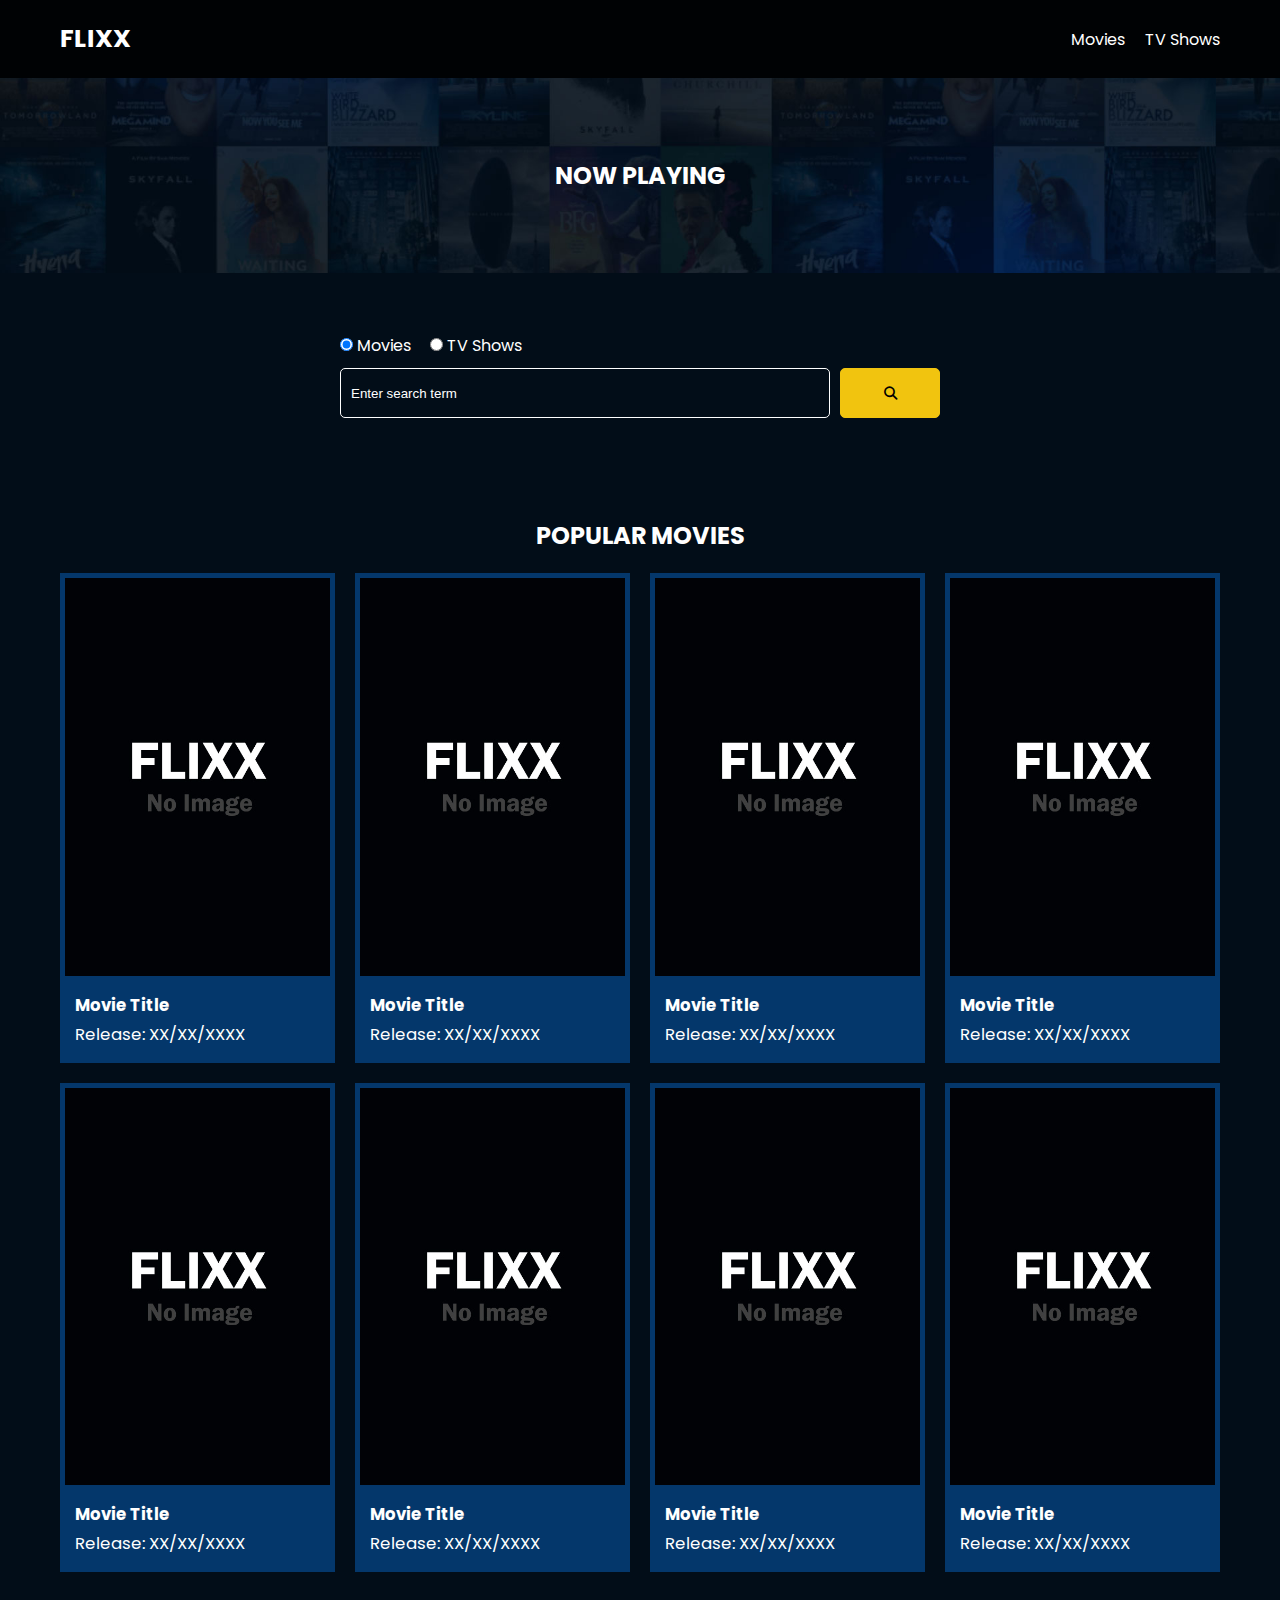
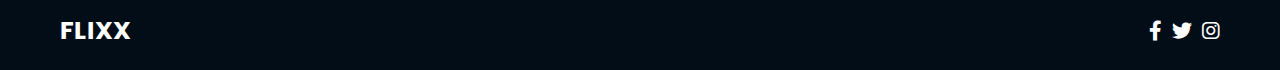
==== index.html @ d7785e17 "initial commit and theme" ====
<!DOCTYPE html>
<html lang="en">
	<head>
		<meta charset="UTF-8" />
		<meta http-equiv="X-UA-Compatible" content="IE=edge" />
		<meta name="viewport" content="width=device-width, initial-scale=1.0" />
		<link rel="preconnect" href="https://fonts.googleapis.com" />
		<link rel="preconnect" href="https://fonts.gstatic.com" crossorigin />
		<link
			href="https://fonts.googleapis.com/css2?family=Poppins:wght@300;400;700&display=swap"
			rel="stylesheet"
		/>
		<link rel="stylesheet" href="lib/swiper.css" />
		<link rel="stylesheet" href="lib/fontawesome.css" />
		<link rel="stylesheet" href="css/style.css" />
		<link rel="stylesheet" href="css/spinner.css" />
		<script src="lib/swiper.js"></script>
		<script src="js/script.js" defer></script>
		<title>Flixx</title>
	</head>
	<body>
		<header class="main-header">
			<div class="container">
				<div class="logo"><a href="/">FLIXX</a></div>
				<nav>
					<ul>
						<li>
							<a class="nav-link" href="/">Movies</a>
						</li>
						<li>
							<a class="nav-link" href="./shows.html">TV Shows</a>
						</li>
					</ul>
				</nav>
			</div>
		</header>

		<!-- Now Playing Section -->
		<section class="now-playing">
			<h2>Now Playing</h2>
			<div class="swiper">
				<div class="swiper-wrapper">
					<!-- <div class="swiper-slide">
            <a href="movie-details.html?id=1">
              <img src="./images/no-image.jpg" alt="Movie Title" />
            </a>
            <h4 class="swiper-rating">
              <i class="fas fa-star text-secondary"></i> 8 / 10
            </h4>
          </div> -->
				</div>
			</div>
		</section>

		<!-- Search Movies -->
		<section class="search">
			<div class="container">
				<div id="alert"></div>
				<form action="/search.html" class="search-form">
					<!-- movies and shows radio box -->
					<div class="search-radio">
						<input type="radio" id="movie" name="type" value="movie" checked />
						<label for="movies">Movies</label>
						<input type="radio" id="tv" name="type" value="tv" />
						<label for="shows">TV Shows</label>
					</div>
					<div class="search-flex">
						<input
							type="text"
							name="search-term"
							id="search-term"
							placeholder="Enter search term"
						/>
						<button class="btn" type="submit">
							<i class="fas fa-search"></i>
						</button>
					</div>
				</form>
			</div>
		</section>

		<!-- Popular Movies -->
		<section class="container">
			<h2>Popular Movies</h2>
			<div id="popular-movies" class="grid">
				<div class="card">
					<a href="movie-details.html?id=1">
						<img
							src="images/no-image.jpg"
							class="card-img-top"
							alt="Movie Title"
						/>
					</a>
					<div class="card-body">
						<h5 class="card-title">Movie Title</h5>
						<p class="card-text">
							<small class="text-muted">Release: XX/XX/XXXX</small>
						</p>
					</div>
				</div>
				<div class="card">
					<a href="movie-details.html?id=1">
						<img
							src="images/no-image.jpg"
							class="card-img-top"
							alt="Movie Title"
						/>
					</a>
					<div class="card-body">
						<h5 class="card-title">Movie Title</h5>
						<p class="card-text">
							<small class="text-muted">Release: XX/XX/XXXX</small>
						</p>
					</div>
				</div>
				<div class="card">
					<a href="movie-details.html?id=1">
						<img
							src="images/no-image.jpg"
							class="card-img-top"
							alt="Movie Title"
						/>
					</a>
					<div class="card-body">
						<h5 class="card-title">Movie Title</h5>
						<p class="card-text">
							<small class="text-muted">Release: XX/XX/XXXX</small>
						</p>
					</div>
				</div>
				<div class="card">
					<a href="movie-details.html?id=1">
						<img
							src="images/no-image.jpg"
							class="card-img-top"
							alt="Movie Title"
						/>
					</a>
					<div class="card-body">
						<h5 class="card-title">Movie Title</h5>
						<p class="card-text">
							<small class="text-muted">Release: XX/XX/XXXX</small>
						</p>
					</div>
				</div>
				<div class="card">
					<a href="movie-details.html?id=1">
						<img
							src="images/no-image.jpg"
							class="card-img-top"
							alt="Movie Title"
						/>
					</a>
					<div class="card-body">
						<h5 class="card-title">Movie Title</h5>
						<p class="card-text">
							<small class="text-muted">Release: XX/XX/XXXX</small>
						</p>
					</div>
				</div>
				<div class="card">
					<a href="movie-details.html?id=1">
						<img
							src="images/no-image.jpg"
							class="card-img-top"
							alt="Movie Title"
						/>
					</a>
					<div class="card-body">
						<h5 class="card-title">Movie Title</h5>
						<p class="card-text">
							<small class="text-muted">Release: XX/XX/XXXX</small>
						</p>
					</div>
				</div>
				<div class="card">
					<a href="movie-details.html?id=1">
						<img
							src="images/no-image.jpg"
							class="card-img-top"
							alt="Movie Title"
						/>
					</a>
					<div class="card-body">
						<h5 class="card-title">Movie Title</h5>
						<p class="card-text">
							<small class="text-muted">Release: XX/XX/XXXX</small>
						</p>
					</div>
				</div>
				<div class="card">
					<a href="movie-details.html?id=1">
						<img
							src="images/no-image.jpg"
							class="card-img-top"
							alt="Movie Title"
						/>
					</a>
					<div class="card-body">
						<h5 class="card-title">Movie Title</h5>
						<p class="card-text">
							<small class="text-muted">Release: XX/XX/XXXX</small>
						</p>
					</div>
				</div>
			</div>
		</section>

		<!-- Footer -->
		<footer class="main-footer">
			<div class="container">
				<div class="logo"><span>FLIXX</span></div>
				<div class="social-links">
					<a href="https://www.facebook.com" target="_blank"
						><i class="fab fa-facebook-f"></i
					></a>
					<a href="https://www.twitter.com" target="_blank"
						><i class="fab fa-twitter"></i
					></a>
					<a href="https://www.instagram.com" target="_blank"
						><i class="fab fa-instagram"></i
					></a>
				</div>
			</div>
		</footer>

		<div class="spinner"></div>
	</body>
</html>
---- css/style.css ----
*,
*::before,
*::after {
  box-sizing: border-box;
  padding: 0;
  margin: 0;
}

:root {
  --color-primary: #020d18;
  --color-secondary: #f1c40f;
}

body {
  font-family: 'Poppins', sans-serif;
  font-size: 16px;
  background: var(--color-primary);
  color: #fff;
  overflow-x: hidden;
}

a {
  color: #fff;
  text-decoration: none;
}

ul {
  list-style: none;
}

.text-primary {
  color: var(--color-secondary);
}

.text-secondary {
  color: var(--color-secondary);
}

.active {
  color: var(--color-secondary);
  font-weight: 700;
}

.back {
  margin-top: 30px;
}

.btn {
  display: inline-block;
  padding: 0.5rem 1rem;
  border: 1px solid var(--color-secondary);
  border-radius: 5px;
  color: #fff;
  cursor: pointer;
  background: transparent;
  transition: all 0.3s ease-in-out;
}

.btn:hover {
  background: var(--color-secondary);
  color: #000;
}

.btn:disabled {
  border-color: #ccc;
  cursor: not-allowed;
}

.btn:disabled:hover {
  background: transparent;
  color: #fff;
}

.container {
  max-width: 1200px;
  width: 100%;
  margin: 0 auto;
  padding: 0 20px;
}

.main-header .container {
  display: flex;
  justify-content: space-between;
  align-items: center;
  padding: 0 20px;
}

.main-header {
  padding: 20px 0;
  background: rgba(0, 0, 0, 0.8);
}

.main-header .logo {
  color: #fff;
  font-size: 25px;
  font-weight: 700;
  text-transform: uppercase;
}

.main-header ul {
  display: flex;
}

.main-header ul li {
  margin-left: 20px;
}

.main-header ul li a {
  font-size: 16px;
}

.main-header ul li a:hover {
  color: var(--color-secondary);
}

/* Grid */
.grid {
  display: grid;
  grid-template-columns: repeat(auto-fit, minmax(250px, 1fr));
  grid-gap: 20px;
}

/* Card */
.card {
  background: #04376b;
  padding: 5px;
}

.card img {
  width: 100%;
}

.card-body {
  padding: 10px;
  font-size: 20px;
}

.card:hover {
  transform: scale(1.05);
  transition: all 0.5s ease-in-out;
  background: #0a4b8f;
}

/* Footer */
.main-footer {
  background: #020d18;
  padding: 20px 0;
  margin-top: 20px;
}

.main-footer .container {
  display: flex;
  justify-content: space-between;
  align-items: center;
}

.main-footer .container .logo {
  color: #fff;
  font-size: 25px;
  font-weight: 700;
  text-transform: uppercase;
}

.main-footer .container .social-links {
  display: flex;
  font-size: 20px;
}

.main-footer .container .social-links a {
  margin-left: 10px;
  color: #fff;
}

.main-footer .container .social-links a:hover {
  color: var(--color-secondary);
}

/* Section: Now Playing */

section.now-playing {
  padding: 60px;
  background: url(../images/showcase-bg.jpg) no-repeat center center/cover;
}

section h2 {
  margin: 20px 0;
  text-align: center;
  text-transform: uppercase;
}

/* Slider */
.swiper {
  width: 100%;
  height: 50%;
}

.swiper-slide {
  text-align: center;
  font-size: 18px;
  background: var(--color-primary);
  display: flex;
  flex-direction: column;
  justify-content: center;
  align-items: center;
}

.swiper-slide img {
  display: block;
  width: 100%;
  height: 100%;
  object-fit: cover;
}

.swiper-rating {
  padding: 10px;
}

/* Movie Details */
.details-top {
  display: flex;
  justify-content: space-between;
  align-items: center;
  margin: 50px 0 30px;
}

.details-top img {
  width: 400px;
  height: 100%;
  margin-right: 60px;
  object-fit: cover;
}

.details-top p {
  margin: 20px 0;
}

.details-top .btn {
  margin-top: 20px;
}

.details-bottom {
}

.details-bottom li {
  margin: 15px 0;
  padding-bottom: 8px;
  border-bottom: 1px solid #fff;
  border-color: rgba(255, 255, 255, 0.1);
}

/* Search */
.search {
  padding: 60px;
  margin-bottom: 40px;
}

.search .container {
  display: flex;
  justify-content: center;
  align-items: center;
  flex-direction: column;
}

.search .container h2 {
  margin-bottom: 20px;
}

.search .container form {
  width: 100%;
  max-width: 600px;
}

.search-radio label {
  margin-right: 15px;
}

.search-flex {
  display: flex;
  justify-content: space-between;
  align-items: center;
  margin-top: 10px;
}

.search .container form input[type='text'] {
  flex: 6;
  width: 100%;
  height: 50px;
  padding: 10px;
  margin-right: 10px;
  border: 1px solid #fff;
  border-radius: 5px;
  background: transparent;
  color: #fff;
}

.search .container form input[type='text']::placeholder {
  color: #fff;
}

.search .container form input[type='text']:focus {
  outline: none;
}

.search .container form button {
  flex: 1;
  display: block;
  width: 100%;
  padding: 10px;
  border-radius: 5px;
  height: 50px;
  cursor: pointer;
  background: var(--color-secondary);
  color: #000;
}

.search .container form button:hover {
  background: transparent;
  color: #fff;
}

.pagination {
  margin-top: 20px;
}

.page-counter {
  margin-top: 10px;
}

/* Alert */
.alert {
  background: red;
  padding: 10px 20px;
  margin-bottom: 20px;
  border-radius: 5px;
}

.alert-success {
  background: green;
}

.alert-error {
  background: red;
}
---- css/spinner.css ----
/* Spinner From: https://codepen.io/tbrownvisuals/pen/edGYvx */
.spinner {
  position: fixed;
  z-index: 999;
  height: 2em;
  width: 2em;
  overflow: show;
  margin: auto;
  top: 0;
  left: 0;
  bottom: 0;
  right: 0;
  display: none;
}

.show {
  display: block;
}

/* Transparent Overlay */
.spinner:before {
  content: '';
  display: block;
  position: fixed;
  top: 0;
  left: 0;
  width: 100%;
  height: 100%;
  background: radial-gradient(rgba(20, 20, 20, 0.8), rgba(0, 0, 0, 0.8));

  background: -webkit-radial-gradient(
    rgba(20, 20, 20, 0.8),
    rgba(0, 0, 0, 0.8)
  );
}

/* :not(:required) hides these rules from IE9 and below */
.spinner:not(:required) {
  /* hide "loading..." text */
  font: 0/0 a;
  color: transparent;
  text-shadow: none;
  background-color: transparent;
  border: 0;
}

.spinner:not(:required):after {
  content: '';
  display: block;
  font-size: 10px;
  width: 1em;
  height: 1em;
  margin-top: -0.5em;
  -webkit-animation: spinner 150ms infinite linear;
  -moz-animation: spinner 150ms infinite linear;
  -ms-animation: spinner 150ms infinite linear;
  -o-animation: spinner 150ms infinite linear;
  animation: spinner 150ms infinite linear;
  border-radius: 0.5em;
  -webkit-box-shadow: rgba(255, 255, 255, 0.75) 1.5em 0 0 0,
    rgba(255, 255, 255, 0.75) 1.1em 1.1em 0 0,
    rgba(255, 255, 255, 0.75) 0 1.5em 0 0,
    rgba(255, 255, 255, 0.75) -1.1em 1.1em 0 0,
    rgba(255, 255, 255, 0.75) -1.5em 0 0 0,
    rgba(255, 255, 255, 0.75) -1.1em -1.1em 0 0,
    rgba(255, 255, 255, 0.75) 0 -1.5em 0 0,
    rgba(255, 255, 255, 0.75) 1.1em -1.1em 0 0;
  box-shadow: rgba(255, 255, 255, 0.75) 1.5em 0 0 0,
    rgba(255, 255, 255, 0.75) 1.1em 1.1em 0 0,
    rgba(255, 255, 255, 0.75) 0 1.5em 0 0,
    rgba(255, 255, 255, 0.75) -1.1em 1.1em 0 0,
    rgba(255, 255, 255, 0.75) -1.5em 0 0 0,
    rgba(255, 255, 255, 0.75) -1.1em -1.1em 0 0,
    rgba(255, 255, 255, 0.75) 0 -1.5em 0 0,
    rgba(255, 255, 255, 0.75) 1.1em -1.1em 0 0;
}

/* Animation */

@-webkit-keyframes spinner {
  0% {
    -webkit-transform: rotate(0deg);
    -moz-transform: rotate(0deg);
    -ms-transform: rotate(0deg);
    -o-transform: rotate(0deg);
    transform: rotate(0deg);
  }
  100% {
    -webkit-transform: rotate(360deg);
    -moz-transform: rotate(360deg);
    -ms-transform: rotate(360deg);
    -o-transform: rotate(360deg);
    transform: rotate(360deg);
  }
}
@-moz-keyframes spinner {
  0% {
    -webkit-transform: rotate(0deg);
    -moz-transform: rotate(0deg);
    -ms-transform: rotate(0deg);
    -o-transform: rotate(0deg);
    transform: rotate(0deg);
  }
  100% {
    -webkit-transform: rotate(360deg);
    -moz-transform: rotate(360deg);
    -ms-transform: rotate(360deg);
    -o-transform: rotate(360deg);
    transform: rotate(360deg);
  }
}
@-o-keyframes spinner {
  0% {
    -webkit-transform: rotate(0deg);
    -moz-transform: rotate(0deg);
    -ms-transform: rotate(0deg);
    -o-transform: rotate(0deg);
    transform: rotate(0deg);
  }
  100% {
    -webkit-transform: rotate(360deg);
    -moz-transform: rotate(360deg);
    -ms-transform: rotate(360deg);
    -o-transform: rotate(360deg);
    transform: rotate(360deg);
  }
}
@keyframes spinner {
  0% {
    -webkit-transform: rotate(0deg);
    -moz-transform: rotate(0deg);
    -ms-transform: rotate(0deg);
    -o-transform: rotate(0deg);
    transform: rotate(0deg);
  }
  100% {
    -webkit-transform: rotate(360deg);
    -moz-transform: rotate(360deg);
    -ms-transform: rotate(360deg);
    -o-transform: rotate(360deg);
    transform: rotate(360deg);
  }
}
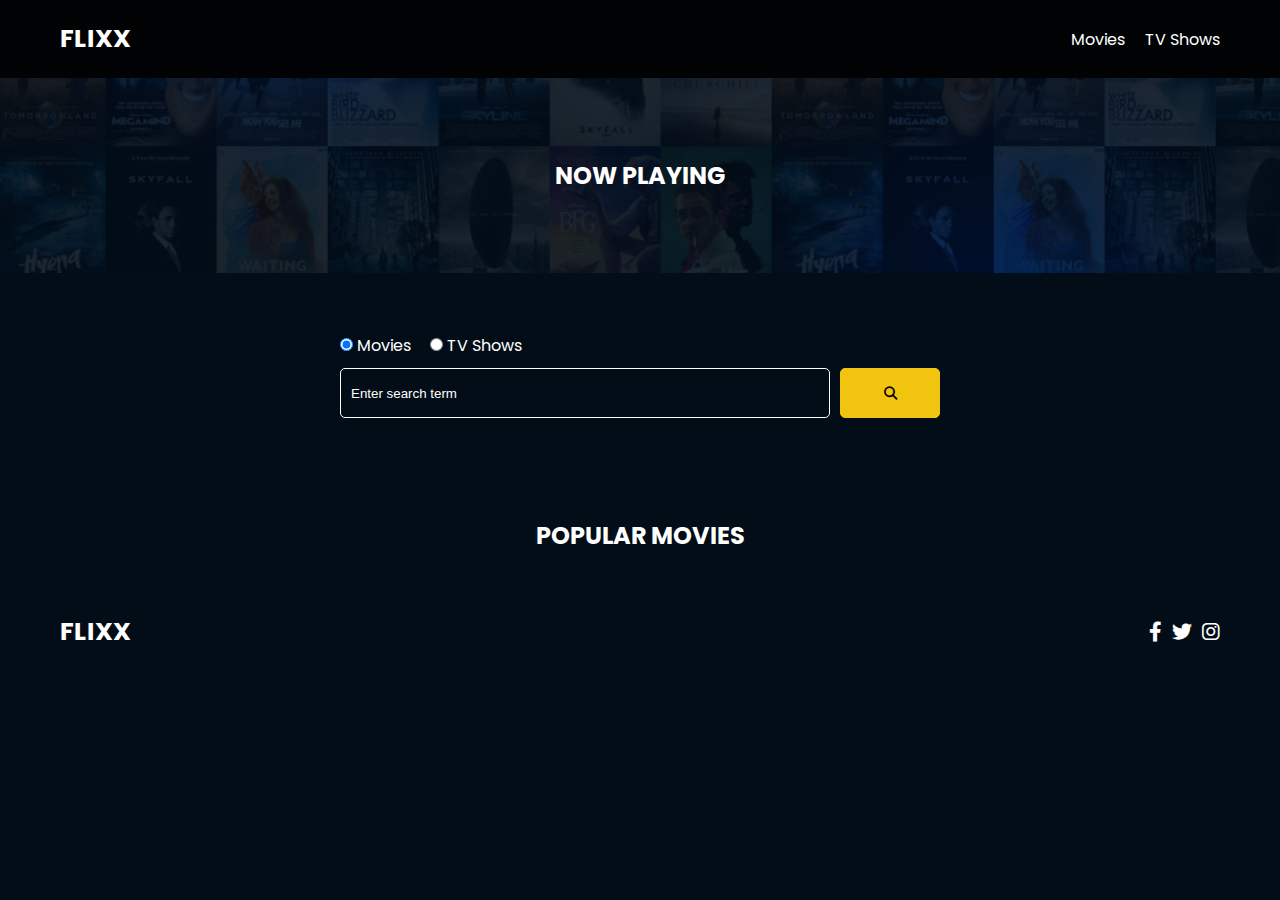
==== commit 7c1f3423: "added popular movies selection from API database" ====
--- a/index.html
+++ b/index.html
@@ -82,128 +82,7 @@
 		<!-- Popular Movies -->
 		<section class="container">
 			<h2>Popular Movies</h2>
-			<div id="popular-movies" class="grid">
-				<div class="card">
-					<a href="movie-details.html?id=1">
-						<img
-							src="images/no-image.jpg"
-							class="card-img-top"
-							alt="Movie Title"
-						/>
-					</a>
-					<div class="card-body">
-						<h5 class="card-title">Movie Title</h5>
-						<p class="card-text">
-							<small class="text-muted">Release: XX/XX/XXXX</small>
-						</p>
-					</div>
-				</div>
-				<div class="card">
-					<a href="movie-details.html?id=1">
-						<img
-							src="images/no-image.jpg"
-							class="card-img-top"
-							alt="Movie Title"
-						/>
-					</a>
-					<div class="card-body">
-						<h5 class="card-title">Movie Title</h5>
-						<p class="card-text">
-							<small class="text-muted">Release: XX/XX/XXXX</small>
-						</p>
-					</div>
-				</div>
-				<div class="card">
-					<a href="movie-details.html?id=1">
-						<img
-							src="images/no-image.jpg"
-							class="card-img-top"
-							alt="Movie Title"
-						/>
-					</a>
-					<div class="card-body">
-						<h5 class="card-title">Movie Title</h5>
-						<p class="card-text">
-							<small class="text-muted">Release: XX/XX/XXXX</small>
-						</p>
-					</div>
-				</div>
-				<div class="card">
-					<a href="movie-details.html?id=1">
-						<img
-							src="images/no-image.jpg"
-							class="card-img-top"
-							alt="Movie Title"
-						/>
-					</a>
-					<div class="card-body">
-						<h5 class="card-title">Movie Title</h5>
-						<p class="card-text">
-							<small class="text-muted">Release: XX/XX/XXXX</small>
-						</p>
-					</div>
-				</div>
-				<div class="card">
-					<a href="movie-details.html?id=1">
-						<img
-							src="images/no-image.jpg"
-							class="card-img-top"
-							alt="Movie Title"
-						/>
-					</a>
-					<div class="card-body">
-						<h5 class="card-title">Movie Title</h5>
-						<p class="card-text">
-							<small class="text-muted">Release: XX/XX/XXXX</small>
-						</p>
-					</div>
-				</div>
-				<div class="card">
-					<a href="movie-details.html?id=1">
-						<img
-							src="images/no-image.jpg"
-							class="card-img-top"
-							alt="Movie Title"
-						/>
-					</a>
-					<div class="card-body">
-						<h5 class="card-title">Movie Title</h5>
-						<p class="card-text">
-							<small class="text-muted">Release: XX/XX/XXXX</small>
-						</p>
-					</div>
-				</div>
-				<div class="card">
-					<a href="movie-details.html?id=1">
-						<img
-							src="images/no-image.jpg"
-							class="card-img-top"
-							alt="Movie Title"
-						/>
-					</a>
-					<div class="card-body">
-						<h5 class="card-title">Movie Title</h5>
-						<p class="card-text">
-							<small class="text-muted">Release: XX/XX/XXXX</small>
-						</p>
-					</div>
-				</div>
-				<div class="card">
-					<a href="movie-details.html?id=1">
-						<img
-							src="images/no-image.jpg"
-							class="card-img-top"
-							alt="Movie Title"
-						/>
-					</a>
-					<div class="card-body">
-						<h5 class="card-title">Movie Title</h5>
-						<p class="card-text">
-							<small class="text-muted">Release: XX/XX/XXXX</small>
-						</p>
-					</div>
-				</div>
-			</div>
+			<div id="popular-movies" class="grid"></div>
 		</section>
 
 		<!-- Footer -->
@@ -223,7 +102,6 @@
 				</div>
 			</div>
 		</footer>
-
 		<div class="spinner"></div>
 	</body>
 </html>
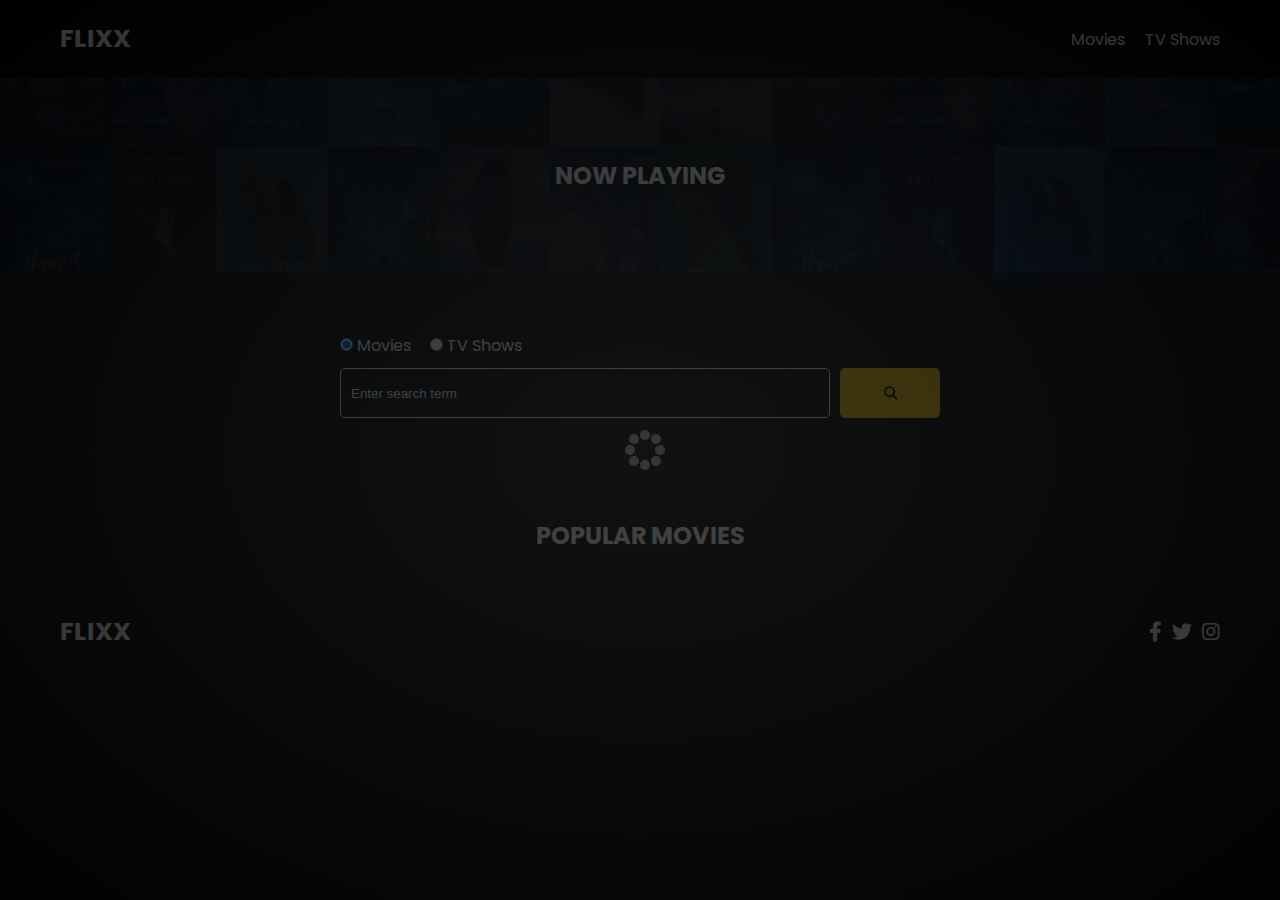
==== commit 8cfba814: "slider finished" ====
--- a/index.html
+++ b/index.html
@@ -39,16 +39,7 @@
 		<section class="now-playing">
 			<h2>Now Playing</h2>
 			<div class="swiper">
-				<div class="swiper-wrapper">
-					<!-- <div class="swiper-slide">
-            <a href="movie-details.html?id=1">
-              <img src="./images/no-image.jpg" alt="Movie Title" />
-            </a>
-            <h4 class="swiper-rating">
-              <i class="fas fa-star text-secondary"></i> 8 / 10
-            </h4>
-          </div> -->
-				</div>
+				<div class="swiper-wrapper"></div>
 			</div>
 		</section>
 
